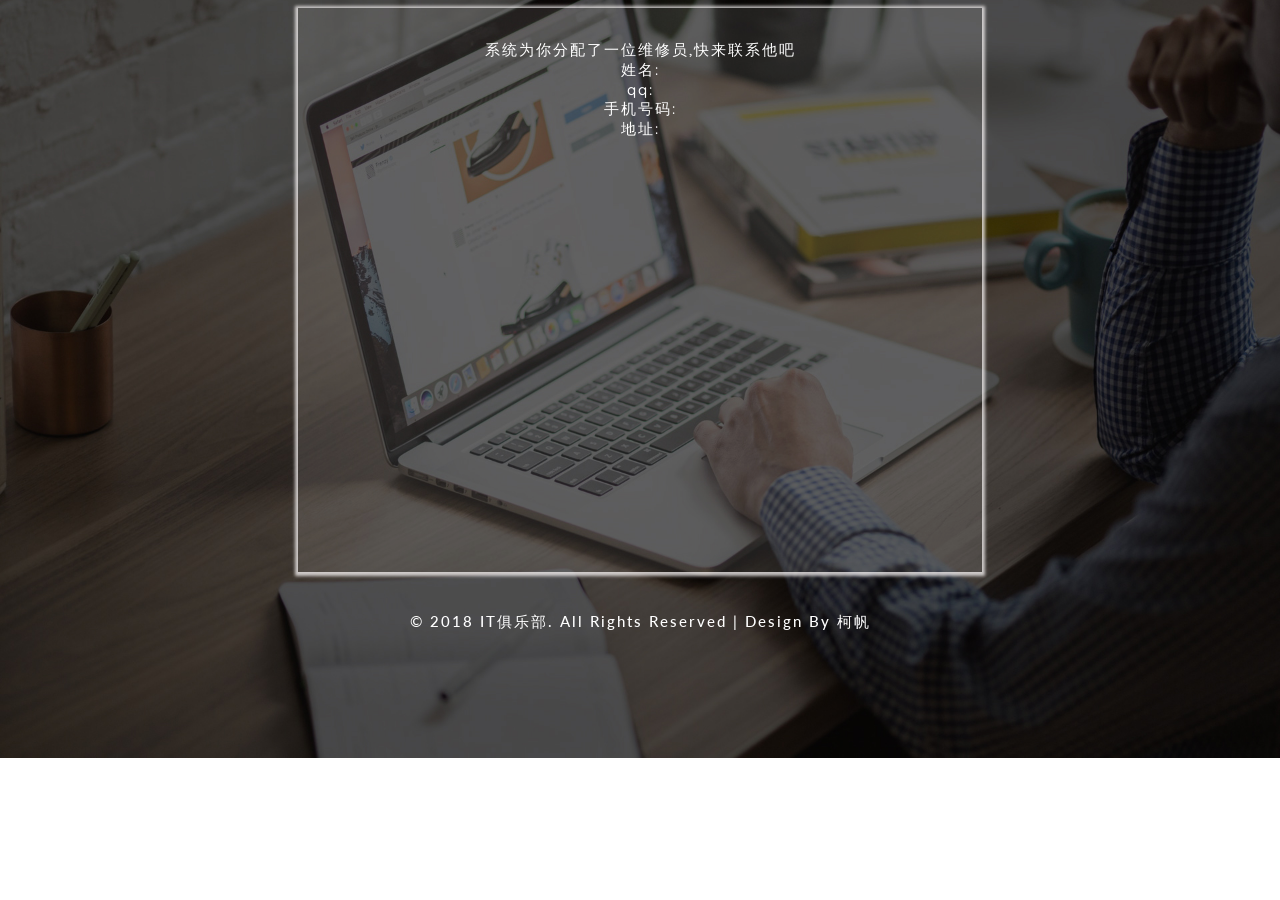
==== src/main/resources/templates/success.html @ ed32662c "完成报修页面，报修结果页面，完成用户登录接口" ====
<!DOCTYPE html>
<html xmlns:th="http://www.thymeleaf.org">
<html>
<head>
<title>报修成功</title>
<!-- metatags-->
<meta name="viewport" content="width=device-width, initial-scale=1">
<meta http-equiv="Content-Type" content="text/html; charset=utf-8" />

<script type="application/x-javascript"> addEventListener("load", function() { setTimeout(hideURLbar, 0); }, false);
function hideURLbar(){ window.scrollTo(0,1); } </script>
<link href="../static/css/style.css" rel="stylesheet" type="text/css" media="all"/><!--style_sheet-->
<link href="//fonts.googleapis.com/css?family=Quicksand" rel="stylesheet"><!--online_fonts-->
<link href="//fonts.googleapis.com/css?family=Lato" rel="stylesheet"><!--online_fonts-->
<link href="//fonts.googleapis.com/css?family=Raleway" rel="stylesheet"><!--online_fonts-->

</head>
<body>
<div class="w3ls-main">

<ul style="text-align: center">

	<li>
		<label class="w3ls-opt1" style="margin-top: 500px;margin-bottom: 50px">系统为你分配了一位维修员,快来联系他吧</label>
	</li>
	<li>	
		<label class="w3ls-opt1" style="margin-top: 50px">姓名: </label><label class="w3ls-opt1" th:text="${user.userName}"></label>
	</li>
	<li>
		<label class="w3ls-opt1" style="margin-top: 50px">QQ: </label><label class="w3ls-opt1" th:text="${user.qq}"></label>
	</li>
	<li>
		<label class="w3ls-opt1" style="margin-top: 50px">手机号码: </label><label class="w3ls-opt1" th:text="${user.mobile}"></label>
	</li>
	<li>
		<label class="w3ls-opt1" style="margin-top: 50px">地址: </label><label class="w3ls-opt1" th:text="${user.address}"></label>
	</li>


</ul>
</div>
<footer>&copy; 2018 IT俱乐部. All Rights Reserved | Design by 柯帆</footer>
</body>
</html>
---- src/main/resources/static/css/style.css ----
/*
	Author: W3Layouts
	Author URL: http://w3layouts.com
	License: Creative Commons Attribution 3.0 Unported
	License URL: http://creativecommons.org/licenses/by/3.0/
*/
/*-- Reset-Code --*/
body{
	background:url(../images/bg.jpg)no-repeat;
	background-size: cover;
	background-position: 50% 50%;
	min-height: 700px;
}
body a {
	color:red;
	transition: 0.5s all;
	-webkit-transition: 0.5s all;
	-moz-transition: 0.5s all;
	-o-transition: 0.5s all;
	-ms-transition: 0.5s all;
	text-decoration: none;
}
body a:hover {
	text-decoration: none;
}
body a:focus, a:hover {
	text-decoration: none;
}
input[type="button"], input[type="submit"] {
	transition: 0.5s all;
	-webkit-transition: 0.5s all;
	-moz-transition: 0.5s all;
	-o-transition: 0.5s all;
	-ms-transition: 0.5s all;
}
h1, h2, h3, h4, h5, h6 {
	margin: 0;
	padding: 0;
	font-family: 'Lato', sans-serif;
}
span{
	color: #E91E63;
}	
p {
	margin: 0;
}
ul {
	margin: 0;
	padding: 0;
}
li {
	list-style-type:none;
}
label {
	margin: 0;
	font-family: 'Josefin Sans', sans-serif;
	font-weight: 600;
}
a:focus, a:hover {
	text-decoration: none;
	outline: none;
}
/*-- //Reset-Code --*/
.w3ls-main {
    width: 620px;
    margin: 0 auto;
    padding: 2em;
    min-height: 500px;
       background: rgba(255, 255, 255, 0.1);
	-webkit-box-shadow:  0px 1px 3px 3px rgba(253, 249, 249, 0.75);
    -moz-box-shadow:  0px 1px 3px 3px rgba(253, 249, 249, 0.75);
    box-shadow: 0px 1px 3px 3px rgba(253, 249, 249, 0.75);
}
h1 {
    font-size: 50px;
    font-weight: 500;
    text-align: center;
    text-transform: uppercase;
    letter-spacing: 3px;
    margin: 35px 0 35px 0;
    padding: 0;
    color: #f5f0f0;
}
label.w3ls-opt {
    font-size: 15px;
    font-weight: 500;
    text-align: left;
    text-transform: capitalize;
    letter-spacing: 1px;
    padding: 10px 0;
	color: #fff;
	font-family: 'Quicksand', sans-serif;
}
label.w3ls-opt {
    width: 30%;
    display: inline-block;
	float: left;
	
}
span.w3ls-star {
    font-size: 28px;
    vertical-align: -5px;
    color: #E91E63;
}
label.w3ls-opt1 {
    font-size: 15px;
    font-weight: 500;
    text-align: center;
    text-transform: lowercase;
    letter-spacing: 2px;
    color: #fff;	
	font-family: 'Quicksand', sans-serif;
}
input[type="text"] {
    font-size: 15px;
    font-weight: 500;
    text-transform: capitalize;
    letter-spacing: 1px;
    padding: 10px;
    margin: 10px 0;
    width: 100%;
    outline: none;
    border: 1px solid #fff;
    background: transparent;
    color: #fff;
    box-sizing: border-box;
    font-family: 'Raleway', sans-serif;
}
input[type="email"] {
    font-size: 15px;
    font-weight: 500;
    text-transform: capitalize;
	letter-spacing: 1px;
    width: 100%;
    padding: 10px;
	margin: 10px 0;
    outline: none;
	border: 1px solid #fff;
	background: transparent;
    color: #fff;
    box-sizing: border-box;
	font-family: 'Raleway', sans-serif;
}
::-webkit-input-placeholder { /* Chrome/Opera/Safari */
  color: #fff;
}
::-moz-placeholder { /* Firefox 19+ */
  color: #fff;
}
:-ms-input-placeholder { /* IE 10+ */
  color: #fff;
}
:-moz-placeholder { /* Firefox 18- */
  color: #fff;
}
span.w3ls-input textarea {
    font-size: 15px;
    font-weight: 500;
    text-transform: capitalize;
    letter-spacing: 1px;
    padding: 10px;
    width: 100%;
    margin: 10px 0;
	border: 1px solid #fff;
	background: transparent;
	box-sizing: border-box;
    color: #fff;
	outline: none;
	min-height: 90px;
	resize: none;
	font-family: 'Raleway', sans-serif;
}
span.text:nth-child(1) {
    margin-right: 8px;
}
.text {
    width: 49%;
    float: left;
}
span.text:nth-child(3) {	
	margin-right: 8px;
}
.text {
    width: 49%;
    float: left;
}
span.text:nth-child(5) {	
	margin-right: 8px;
}
.text {
    width: 49%;
    float: left;
}

 .w3ls-name {
    display: inline-block;
    width: 70%;
}

.adderss input {
    width: 100%;
    display: inline-block;
}
.adderss {
    display: inline-block;
    width: 70%;
}
.number {
    display: inline-block;
    width: 70%;
}
input[type="submit"] {
	font-size: 15px;
    text-align: center;
    text-transform: uppercase;
    letter-spacing: 2px;
	display: block;
    padding: 10px;
	width: 30%;
    margin: 10px auto 0;
	box-sizing: border-box;
	border: 1px solid #fff;
	outline:none;
	background: #ff4f81;
    color: #fff;
	cursor: pointer;
	font-family: 'Raleway', sans-serif;
}
span.w3ls-text.w3ls-name select {
    font-size: 15px;
    font-weight: 500;
    text-transform: capitalize;
    letter-spacing: 1px;
    padding: 10px;
    margin: 10px 0;
    width: 100%;
    outline: none;
    border: 1px solid #fff;
    background: transparent;
    color: #fff;
    box-sizing: border-box;
    font-family: 'Raleway', sans-serif;
}
span.w3ls-text.w3ls-name select option {
    color: #000;
}
.input {
    margin: 20px 0;
}
footer {
	font-size: 15px;
	font-weight: 500;
    text-align: center;
    text-transform: capitalize;
    letter-spacing: 2px;
    color: #fff;
    margin: 40px 0 30px 0;
    font-family: 'Lato', sans-serif;
}
footer a{
	font-size: 15px;
	font-weight: 500;
    text-align: center;
    text-transform: uppercase;
    letter-spacing: 1px;
	color: #ff4f81;
	font-family: 'Lato', sans-serif;
}
/*--responsive--*/
@media(max-width:1920px){
	
}
@media(max-width:1680px){
	
}
@media(max-width:1600px){
	
	
}
@media(max-width:1440px){
	.w3l-timer {
		width: 50%;
	}
	.w3l-form {
		width: 50%;
	}
}
@media(max-width:1366px){
	
}
@media(max-width:1280px){
	
}

@media(max-width:1080px){
	
}
@media(max-width:1050px){
	
}
@media(max-width:1024px){
	
	
}
@media(max-width:991px){
	
}
@media(max-width:900px){
	
}
@media(max-width:800px){
	h1 {
		font-size: 45px;
	}
}
@media(max-width:768px){
	h1{
		font-size: 43px;
	}
	.w3ls-main {
		width: 570px;
	}
}
@media(max-width:736px){
	h1{
		font-size: 40px;
	}
}
@media(max-width:667px){
	h1 {
		font-size: 37px;
	}
	.w3ls-main {
		width: 500px;
	}
	label.w3ls-opt {
		width: 33%;
		display: inline-block;
		float: left;
	}
	.w3ls-name {
		display: inline-block;
		width: 66%;
	}
	.adderss {
		display: inline-block;
		width: 67%;
	}
	.text {
		width: 48%;
		float: left;
	}
	span.w3ls-input textarea{
		width: 99%;
	}
}
@media(max-width:640px){
	h1 {
		font-size: 35px;
	}
	.w3ls-main {
		width: 480px;
	}
footer {
	font-size: 15px;
	letter-spacing: 1px;
	}
}
@media(max-width:600px){
	h1{
		letter-spacing: 1px;
	}
	.w3ls-main {
		width: 450px;
	}
}
@media(max-width:568px){
	h1 {
		font-size: 33px;
	}
	.w3ls-main {
		width: 440px;
	}
	footer {
		font-size: 13px;
		letter-spacing: 1px;
	}
	footer {
		font-size: 14px;
		letter-spacing: 1px;
	}
}
@media(max-width:480px){
	.w3ls-main {
		width: 335px;
	}
	label.w3ls-opt {
		width: 100%;
		padding: 0px 0px;
		display: inline-block;
		float: left;
	}
	input[type="text"]{
	    margin: 3px 0;
	}
	.w3ls-name {
		display: inline-block;
		width: 100%;
	}
	.adderss {
		display: inline-block;
		width: 100%;
	}
	span.w3ls-text.w3ls-name select{
		margin: 3px 0px;
	}
	label.w3ls-opt1 {
		letter-spacing: 1px;
	}
	input[type="submit"] {
		width: 40%;
	}
}
@media(max-width:414px){
	.w3ls-main {
		width: 300px;
	}
	input[type="text"]{
		margin: 3px 0 10px;
	}
	label.w3ls-opt {
		padding: 0px 0;
	}
}
@media(max-width:384px){
	.w3ls-main {
		width: 250px;
	}
	.text {
		width: 100%;
		float: left;
	}
	input[type="submit"] {
		width: 50%;
	}
}
@media(max-width:375px){
	
	
}
@media(max-width:320px){
	h1{
		font-size: 25px;
	}
	.w3ls-main {
		padding: 1em;
		width: 220px;
	}
}
/*--/responsive--*/
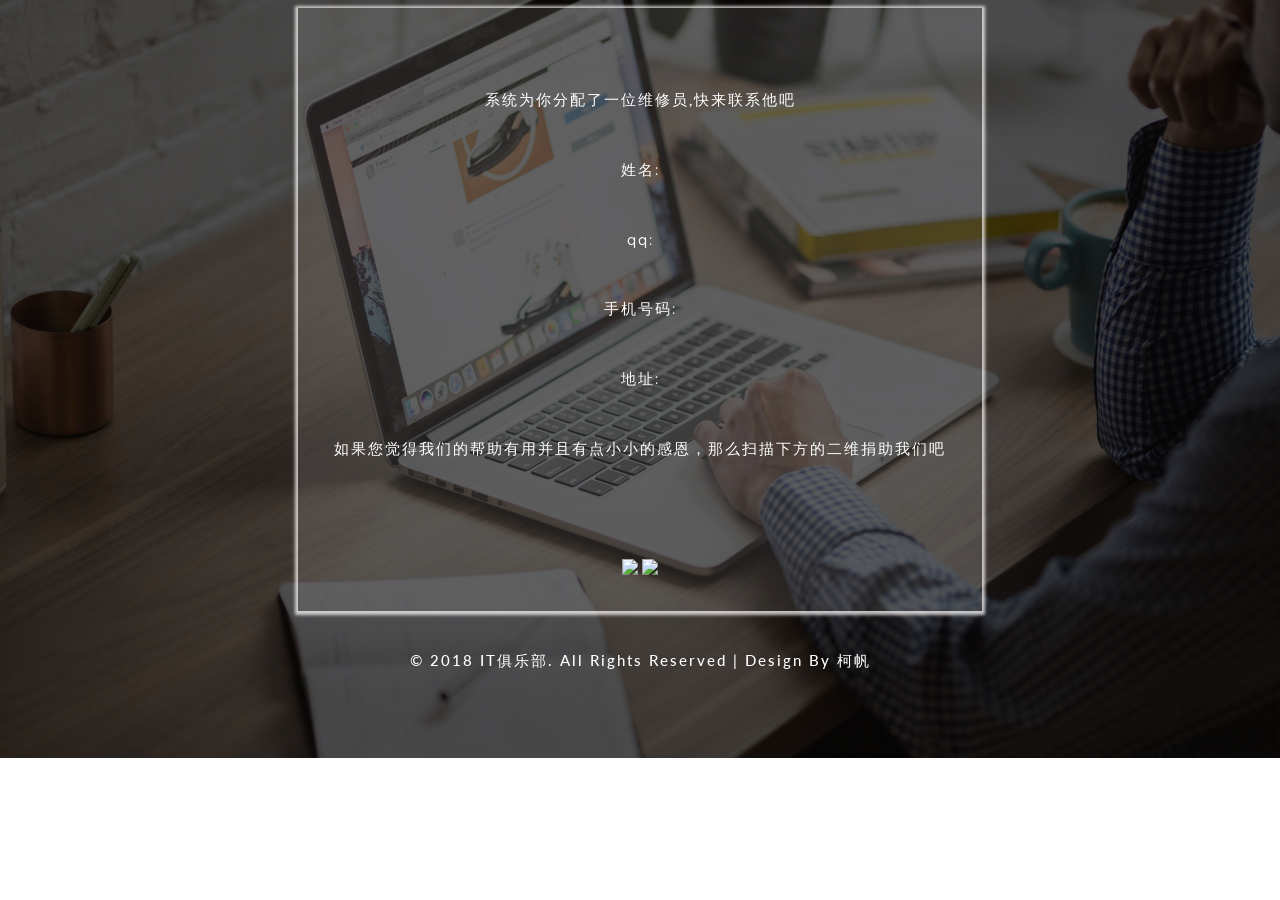
==== commit 1c7ac390: "1.报修页面添加二维码捐助 2.新增用户登录接口 3.MD5工具 4.Token工具 5.全局异常统一处理" ====
--- a/src/main/resources/templates/success.html
+++ b/src/main/resources/templates/success.html
@@ -21,21 +21,33 @@
 
 <ul style="text-align: center">
 
-	<li>
-		<label class="w3ls-opt1" style="margin-top: 500px;margin-bottom: 50px">系统为你分配了一位维修员,快来联系他吧</label>
+	<li style="margin-top: 50px;margin-bottom: 50px;">
+		<label class="w3ls-opt1">系统为你分配了一位维修员,快来联系他吧</label>
 	</li>
-	<li>	
-		<label class="w3ls-opt1" style="margin-top: 50px">姓名: </label><label class="w3ls-opt1" th:text="${user.userName}"></label>
+	<li style="margin-top: 50px">
+		<label class="w3ls-opt1" >姓名: </label><label class="w3ls-opt1" th:text="${user.userName}"></label>
+	</li>
+	<li style="margin-top: 50px">
+		<label class="w3ls-opt1" style="margin-top: 50px">QQ: </label><label class="w3ls-opt1" th:text="${user.qq}"></label>
+	</li >
+	<li style="margin-top: 50px">
+		<label class="w3ls-opt1" style="margin-top: 50px">手机号码: </label><label class="w3ls-opt1" th:text="${user.mobile}"></label>
+	</li>
+	<li style="margin-top: 50px">
+		<label class="w3ls-opt1" style="margin-top: 50px">地址: </label><label class="w3ls-opt1" th:text="${user.address}"></label>
+	</li>
+
+
+	<li style="margin-top: 50px">
+		<label class="w3ls-opt1">如果您觉得我们的帮助有用并且有点小小的感恩，那么扫描下方的二维捐助我们吧</label>
+	</li>
+	<li style="margin-top: 100px">
+		<img id="ali" src="/static/images/alipay.png" th:alt="支付宝" th:width="150" height="150" style="text-align: left">
+		<img src="/static/images/wechat.png" th:alt="微信" th:width="150" height="150" style="text-align: right">
 	</li>
 	<li>
-		<label class="w3ls-opt1" style="margin-top: 50px">QQ: </label><label class="w3ls-opt1" th:text="${user.qq}"></label>
 	</li>
-	<li>
-		<label class="w3ls-opt1" style="margin-top: 50px">手机号码: </label><label class="w3ls-opt1" th:text="${user.mobile}"></label>
-	</li>
-	<li>
-		<label class="w3ls-opt1" style="margin-top: 50px">地址: </label><label class="w3ls-opt1" th:text="${user.address}"></label>
-	</li>
+
 
 
 </ul>
